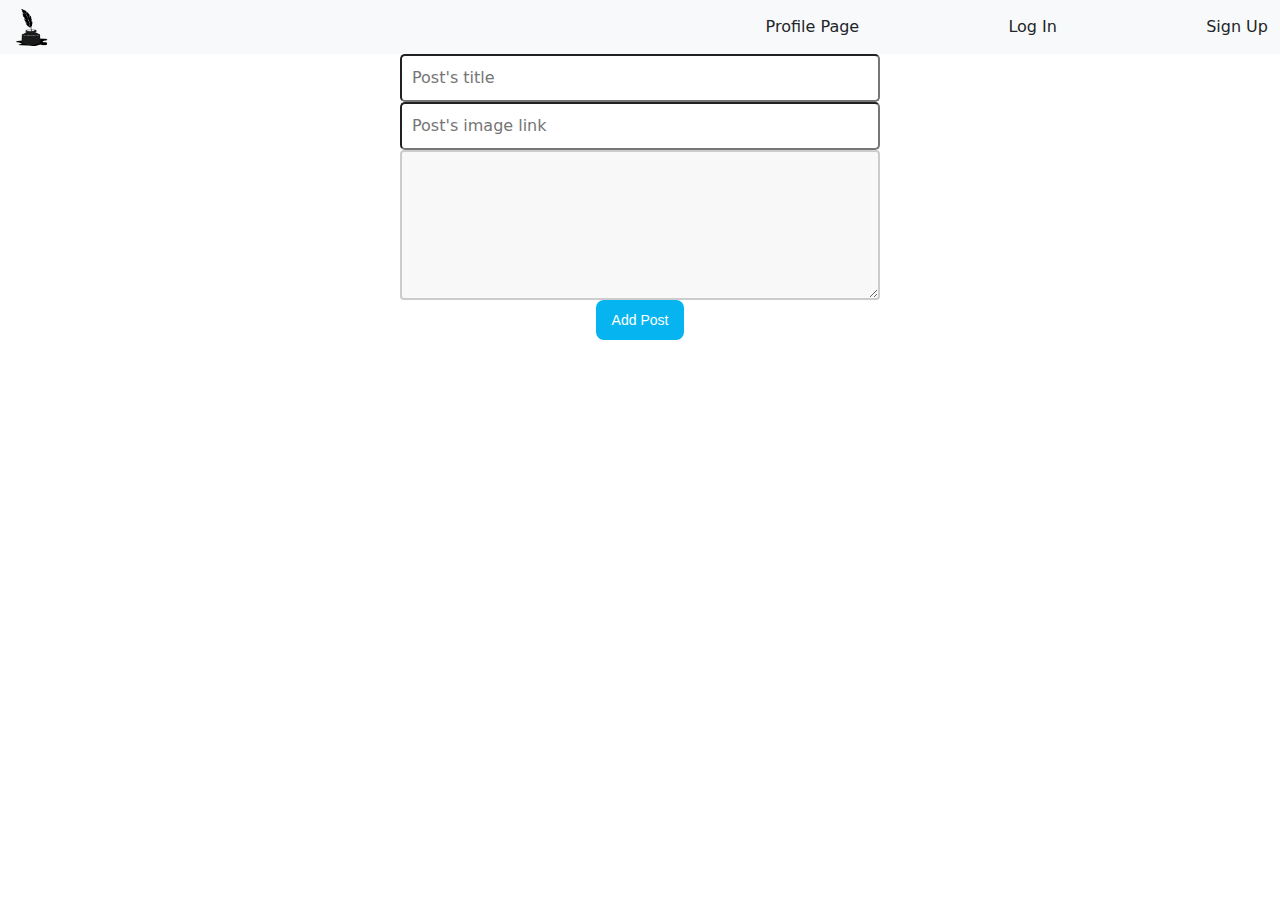
==== addPost.html @ 4f906a3a "project" ====
<!DOCTYPE html >
<html lang="en">
<head>
    <meta charset="UTF-8">
    <meta name="viewport" content="width=device-width, initial-scale=1.0">
    <link rel="stylesheet" href="style.css">
    <link href="https://cdn.jsdelivr.net/npm/bootstrap@5.3.3/dist/css/bootstrap.min.css" rel="stylesheet" integrity="sha384-QWTKZyjpPEjISv5WaRU9OFeRpok6YctnYmDr5pNlyT2bRjXh0JMhjY6hW+ALEwIH" crossorigin="anonymous">
    <title>Document</title>
</head>
<body>
    <nav class="navbar  navbar-light bg-light">
        <div class="container-fluid d-flex justify-content-between">
          <span>
          <a class="navbar-brand" href="#" class="nav-link"><img src="" alt="" srcset=""><img src="ink.png" alt="" srcset="" width="40"></a>
       
        </button>
        </span>
        <span id="navbar" class="d-flex justify-content-between"  style="width:40%">
        <a href="homePage.html" class="nav-link ">
           Profile Page
        </a>
        <a href="logIn.html" class="nav-link">
            Log In
        </a>
        <a href="signUp.html" class="nav-link">
          Sign Up
        </a>
        
      </span>
     
      <button class="navbar-toggler" type="button" id="toggler" onclick="display()"> 
        <span class="navbar-toggler-icon"></span>
      </button>
      
      
      </div>
    </nav>
 <div class="container">
    <form  >
        <input type="text" name="title" placeholder="Post's title" id="title">
        <input type="text" name="imgLink" placeholder="Post's image link" id="img">
        <textarea name="textArea" id="textArea"></textarea>
        <a  id="submit" class="button-1">Add Post </a>
      </form>
 </div>
    <script src="https://cdn.jsdelivr.net/npm/bootstrap@5.3.3/dist/js/bootstrap.bundle.min.js" integrity="sha384-YvpcrYf0tY3lHB60NNkmXc5s9fDVZLESaAA55NDzOxhy9GkcIdslK1eN7N6jIeHz" crossorigin="anonymous"></script>
    <script src="addPost.js"></script>
</body>
</html>
---- style.css ----
*{
    box-sizing: border-box;
}
html,body{
 min-height: 100vh;
 width:100%;
}
input {
  display:block;
    margin: 20px 0;
    width: 100%;
    padding: 10px;
    width: 100%;
    padding: 10px;
    border-radius: 5px;
    margin:8rem auto;
    box-sizing: border-box;
    max-width:30rem;
}

/* CSS */
.button-1 {
  background-color: #06b5ef;
  border-radius: 8px;
  border-style: none;
  box-sizing: border-box;
  color: #FFFFFF;
  cursor: pointer;
  display: inline-block;
  font-family: "Haas Grot Text R Web", "Helvetica Neue", Helvetica, Arial, sans-serif;
  font-size: 14px;
  font-weight: 500;
  height: 40px;
  line-height: 20px;
  list-style: none;
  margin: 0;
  outline: none;
  padding: 10px 16px;
  position: relative;
  text-align: center;
  text-decoration: none;
  transition: color 100ms;
  vertical-align: baseline;
  user-select: none;
  -webkit-user-select: none;
  touch-action: manipulation;
}

.button-1:hover,
.button-1:focus {
  background-color: #62cff4;
}
form{
  width:100%;
  height:100%;
  display:flex;
  justify-content: space-around;
  flex-direction: column;
  align-items: center;
}
textarea {
    margin: 20px 0;
    width: 100%;
    height: 150px;
    padding: 12px 20px;
    box-sizing: border-box;
    border: 2px solid #ccc;
    border-radius: 4px;
    background-color: #f8f8f8;
    font-size: 16px;
    resize: none;
    max-width:30rem;
  }

  #toggler{
    display:none;
  }
.banner{
  width:100%;
  background-image: url("banner.png");
  background-size: cover;
  background-position: center;
  height:20rem;
}
h1{
  color: #f8f8f8;
  height:20rem;
  line-height: 20rem;
}
.card{
  margin:2rem auto;
}
footer{
  background-color: #06b5ef;
  color:white;
}
  @media screen and (max-width: 600px) {
    #toggler{
        display:block;
      }
      #navbar .nav-link{
        display:none; 
       
      }
  }
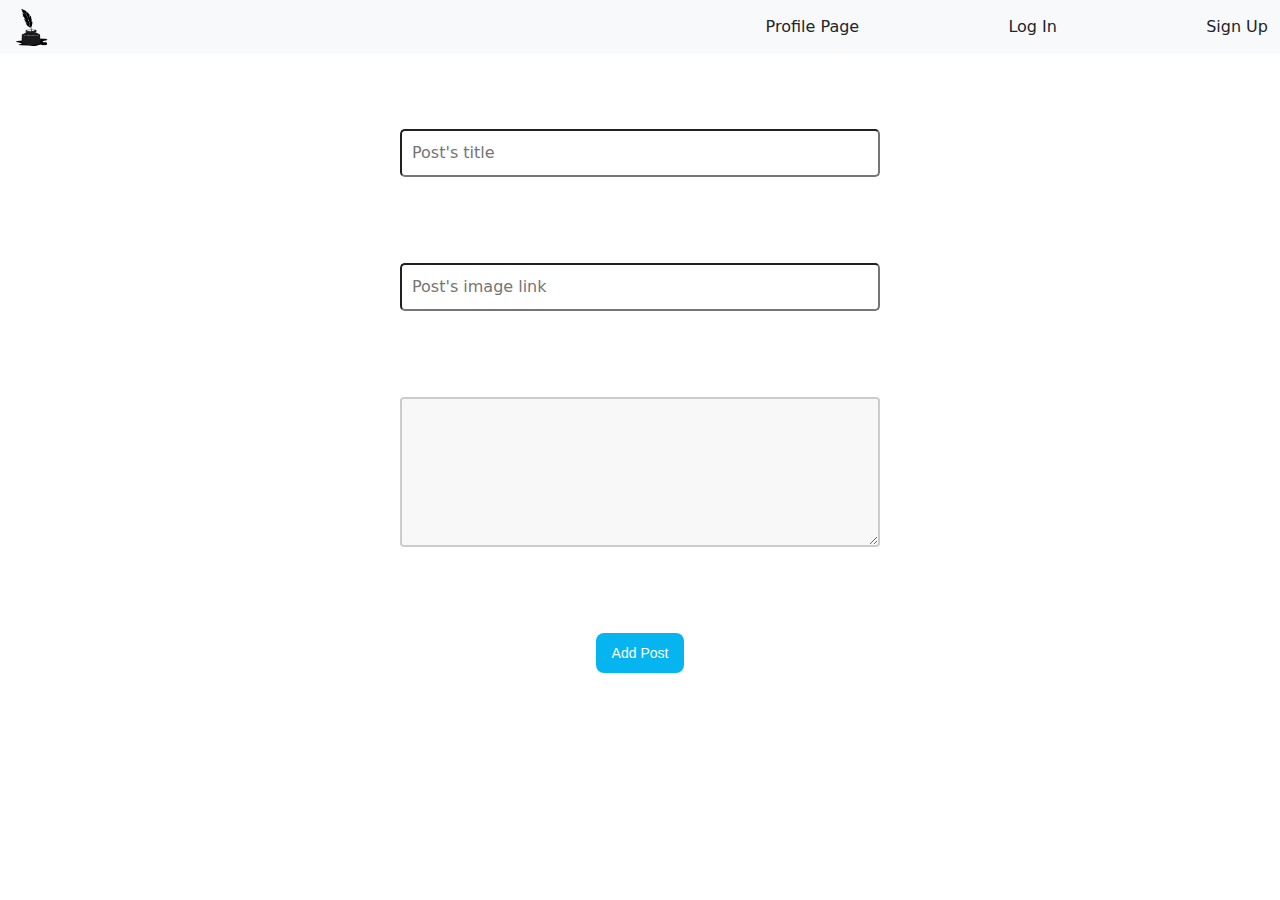
==== commit ef6c55be: "project api" ====
--- a/addPost.html
+++ b/addPost.html
@@ -11,7 +11,7 @@
     <nav class="navbar  navbar-light bg-light">
         <div class="container-fluid d-flex justify-content-between">
           <span>
-          <a class="navbar-brand" href="#" class="nav-link"><img src="" alt="" srcset=""><img src="ink.png" alt="" srcset="" width="40"></a>
+          <a class="navbar-brand" href="index.html" class="nav-link"><img src="" alt="" srcset=""><img src="ink.png" alt="" srcset="" width="40"></a>
        
         </button>
         </span>
@@ -36,7 +36,7 @@
       </div>
     </nav>
  <div class="container">
-    <form  >
+    <form class="add" >
         <input type="text" name="title" placeholder="Post's title" id="title">
         <input type="text" name="imgLink" placeholder="Post's image link" id="img">
         <textarea name="textArea" id="textArea"></textarea>
--- a/style.css
+++ b/style.css
@@ -52,11 +52,12 @@
 }
 form{
   width:100%;
-  height:100%;
+  height:60vh;
   display:flex;
   justify-content: space-around;
   flex-direction: column;
   align-items: center;
+  margin-top:2rem;
 }
 textarea {
     margin: 20px 0;
@@ -90,9 +91,27 @@
 .card{
   margin:2rem auto;
 }
+table{
+  width:100%;
+
+  
+}
+th,td{
+  margin-top:1rem;
+  
+  width:100%;
+  
+}
+th{
+  background-color: #F6F7F8;
+}
 footer{
   background-color: #06b5ef;
   color:white;
+  padding:1rem 0;
+}
+.add{
+  height:70vh;
 }
   @media screen and (max-width: 600px) {
     #toggler{
@@ -100,6 +119,17 @@
       }
       #navbar .nav-link{
         display:none; 
-       
+       background-color: #F6F7F8;
+      }
+      #navbar{
+        background-color:#F6F7F8;
+      }
+      form{
+      height:30vh;
+      margin-top:40vh;
+      transform: translate(0,-50%);
+      }
+      .add{
+        height:70vh;
       }
   }
